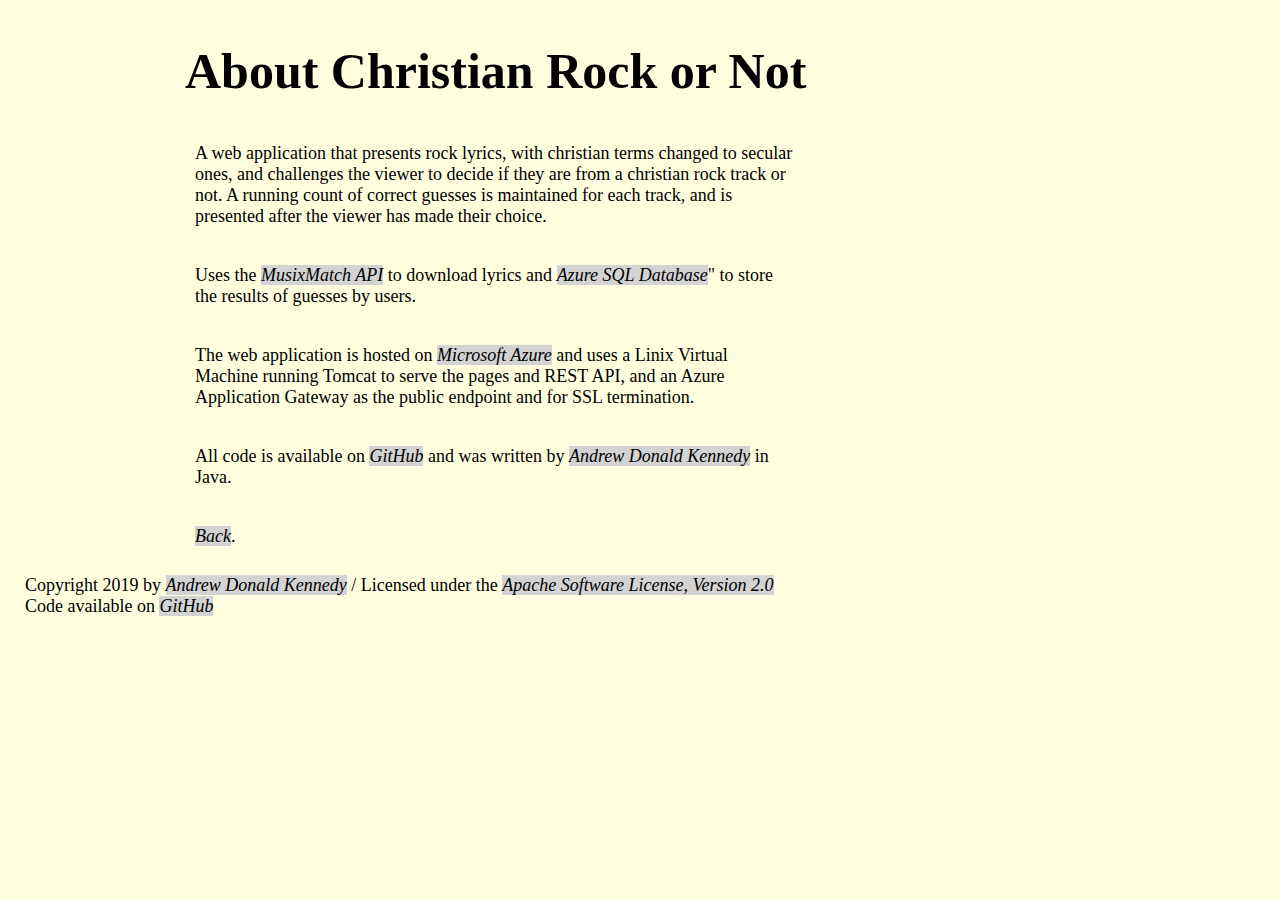
==== src/main/webapp/about.html @ 12db52db "Fix various issues with webapp config" ====
<!--
    Copyright 2019 by Andrew Donald Kennedy.

    Licensed under the Apache License, Version 2.0 (the "License");
    you may not use this file except in compliance with the License.
    You may obtain a copy of the License at:

        http://www.apache.org/licenses/LICENSE-2.0

    Unless required by applicable law or agreed to in writing, software
    distributed under the License is distributed on an "AS IS" BASIS,
    WITHOUT WARRANTIES OR CONDITIONS OF ANY KIND, either express or implied.
    See the License for the specific language governing permissions and
    limitations under the License.
 -->
<html>
    <head>
        <title>About Christian Rock Or Not</title>
        <meta http-equiv="Content-Type" content="text/html; charset=UTF-8">
        <script src="https://ajax.googleapis.com/ajax/libs/jquery/3.3.1/jquery.min.js"></script>
        <link rel="stylesheet" href="https://use.fontawesome.com/releases/v5.7.1/css/all.css" integrity="sha384-fnmOCqbTlWIlj8LyTjo7mOUStjsKC4pOpQbqyi7RrhN7udi9RwhKkMHpvLbHG9Sr" crossorigin="anonymous">
        <link rel="stylesheet" type="text/css" href="christianrock.css"/>
    </head>
    <body>
        <div>
            <div class="sidebar">&nbsp;</div>
            <div class="content">
                <h1>About Christian Rock or Not</h1>

                <p>
                    A web application that presents rock lyrics, with christian terms changed to secular ones, and
                    challenges the viewer to decide if they are from a christian rock track or not. A running count
                    of correct guesses is maintained for each track, and is presented after the viewer has made their
                    choice.
                </p>
                <p>
                    Uses the <a href="https://developer.musixmatch.com/" class="link">MusixMatch API</a> to download lyrics and
                    <a href="https://azure.microsoft.com/en-gb/services/sql-database/" class="link">Azure SQL Database</a>" to
                    store the results of guesses by users.
                </p>
                <p>
                    The web application is hosted on <a href="https://azure.microsoft.com/en-gb/" class="link">Microsoft Azure</a>
                    and uses a Linix Virtual Machine running Tomcat to serve the pages and REST API, and an Azure
                    Application Gateway as the public endpoint and for SSL termination.
                </p>
                <p>
                    All code is available on <a href="https://github.com/grkvlt/ChristianRockOrNot" class="link">GitHub</a> and
                    was written by <a href="https://twitter.com/grkvlt/" class="link">Andrew Donald Kennedy</a> in Java.
                </p>
                <p>
                    <a href="index.html" class="link">Back</a>.
                </p>
            </div>
            <div class="about">
                Copyright 2019 by <a href="https://twitter.com/grkvlt/" class="link">Andrew Donald Kennedy</a> /
                Licensed under the <a href="http://www.apache.org/licenses/LICENSE-2.0" class="link">Apache Software License, Version 2.0</a>
                <br/>
                Code available on <a href="https://github.com/grkvlt/ChristianRockOrNot" class="link">GitHub</a>
            </div>
        </div>
    </body>
</html>
---- src/main/webapp/christianrock.css ----
/*
 * Copyright 2019 by Andrew Donald Kennedy.
 *
 * Licensed under the Apache License, Version 2.0 (the "License");
 * you may not use this file except in compliance with the License.
 * You may obtain a copy of the License at:
 *
 *     http://www.apache.org/licenses/LICENSE-2.0
 *
 * Unless required by applicable law or agreed to in writing, software
 * distributed under the License is distributed on an "AS IS" BASIS,
 * WITHOUT WARRANTIES OR CONDITIONS OF ANY KIND, either express or implied.
 * See the License for the specific language governing permissions and
 * limitations under the License.
 */
body {
    margin-left: 25px;
    background: lightyellow;
}
* {
    font-size: 18px;
}
h1 {
    font-size: 50px;
    font-weight: bolder;
}
.lyrics {
    padding: 10px;
    font-family: Cambria, Cochin, Georgia, Times, 'Times New Roman', serif;
    border: solid 2px black;
    border-radius: 20px;
    background: white;
    width: 600px;
}
p {
    padding: 10px;
    font-family: Cambria, Cochin, Georgia, Times, 'Times New Roman', serif;
    width: 600px;
}
.error {
    font-size: 25px;
}
a.link:hover, a.link:visited, a.link:link {
    color: #000;
    background: lightgray;
    text-decoration: none;
    font-style: italic;
}
.choice button, .guessed button {
    border-radius: 5px;
    border: solid 2px;
    background: white;
    font-size: 18px;
    font-family: 'Gill Sans', 'Gill Sans MT', Calibri, 'Trebuchet MS', sans-serif;
}
.guessed {
    display: none;
}
.sidebar {
    width: 160px;
    float: left;
}
.content {
    float: left;
}
.footer, .about {
    clear: both;
    text-align: left;
}
.fa, .fab {
    padding: 10px;
    font-size: 25px;
    width: 35px;
    text-align: center;
    text-decoration: none;
    color: black;
}
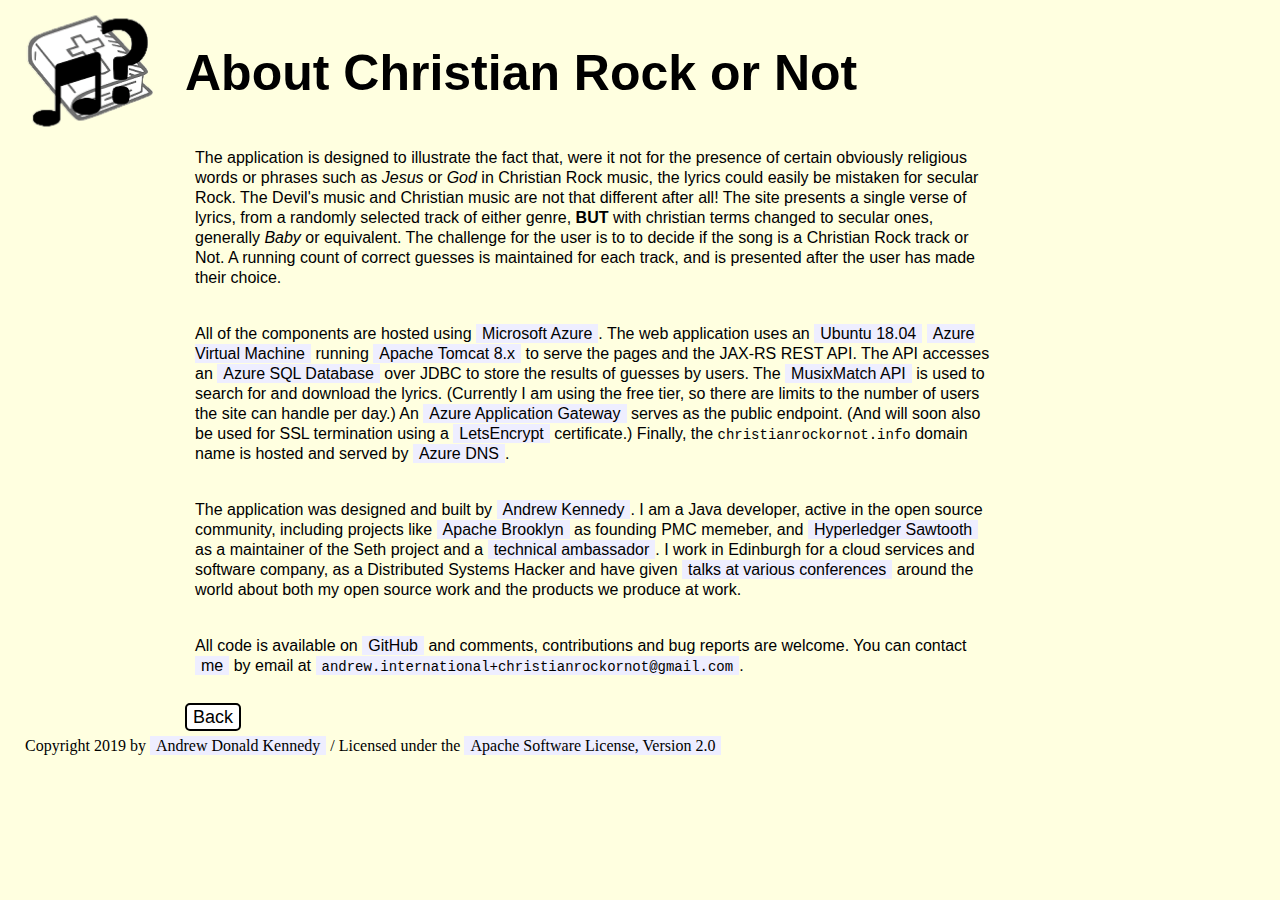
==== commit ca848b13: "Updating content and layout for site" ====
--- a/src/main/webapp/about.html
+++ b/src/main/webapp/about.html
@@ -15,47 +15,52 @@
  -->
 <html>
     <head>
-        <title>About Christian Rock Or Not</title>
+        <title>AboutChristianRockOrNot</title>
         <meta http-equiv="Content-Type" content="text/html; charset=UTF-8">
+        <meta property="og:url"           content="http://christianrockornot.info/" />
+        <meta property="og:type"          content="website" />
+        <meta property="og:title"         content="AboutChristianRockOrNot" />
+        <meta property="og:description"   content="About Christian Rock Or Not" />
+        <meta property="og:image"         content="http://www.christianrockornot.info/icon.png" />
+        <link rel="icon" href="icon.png">
         <script src="https://ajax.googleapis.com/ajax/libs/jquery/3.3.1/jquery.min.js"></script>
         <link rel="stylesheet" href="https://use.fontawesome.com/releases/v5.7.1/css/all.css" integrity="sha384-fnmOCqbTlWIlj8LyTjo7mOUStjsKC4pOpQbqyi7RrhN7udi9RwhKkMHpvLbHG9Sr" crossorigin="anonymous">
         <link rel="stylesheet" type="text/css" href="christianrock.css"/>
+        <script async src="//pagead2.googlesyndication.com/pagead/js/adsbygoogle.js"></script>
+        <script>
+             (adsbygoogle = window.adsbygoogle || []).push({
+                  google_ad_client: "ca-pub-4433632599590176",
+                  enable_page_level_ads: true
+             });
+        </script>
     </head>
     <body>
         <div>
-            <div class="sidebar">&nbsp;</div>
+            <div class="sidebar">
+                <a href="index.html"><img src="icon.png" alt="ChristianRockOrNot Logo" title="ChristianRockOrNot Logo" /></a>
+                <ins class="adsbygoogle" style="display:inline-block;width:160px;height:600px" data-ad-client="ca-pub-4433632599590176" data-ad-slot="1780870201"></ins>
+            </div>
             <div class="content">
-                <h1>About Christian Rock or Not</h1>
-
+                <a href="index.html"><h1>About Christian Rock or Not</h1></a>
                 <p>
-                    A web application that presents rock lyrics, with christian terms changed to secular ones, and
-                    challenges the viewer to decide if they are from a christian rock track or not. A running count
-                    of correct guesses is maintained for each track, and is presented after the viewer has made their
-                    choice.
+                    The application is designed to illustrate the fact that, were it not for the presence of certain obviously religious words or phrases such as <i>Jesus</i> or <i>God</i> in Christian Rock music, the lyrics could easily be mistaken for secular Rock. The Devil's music and Christian music are not that different after all! The site presents a single verse of lyrics, from a randomly selected track of either genre, <b>BUT</b> with christian terms changed to secular ones, generally <i>Baby</i> or equivalent. The challenge for the user is to to decide if the song is a Christian Rock track or Not. A running count of correct guesses is maintained for each track, and is presented after the user has made their choice.
                 </p>
                 <p>
-                    Uses the <a href="https://developer.musixmatch.com/" class="link">MusixMatch API</a> to download lyrics and
-                    <a href="https://azure.microsoft.com/en-gb/services/sql-database/" class="link">Azure SQL Database</a>" to
-                    store the results of guesses by users.
+                    All of the components are hosted using <a href="https://azure.microsoft.com/en-gb/" class="link">Microsoft Azure</a>. The web application uses an <a href="http://releases.ubuntu.com/18.04/" class="link">Ubuntu 18.04</a> <a href="https://azure.microsoft.com/en-gb/services/virtual-machines/" class="link">Azure Virtual Machine</a> running <a href="http://tomcat.apache.org/" class="link">Apache Tomcat 8.x</a> to serve the pages and the JAX-RS REST API. The API accesses an <a href="https://azure.microsoft.com/en-gb/services/sql-database/" class="link">Azure SQL Database</a> over JDBC to store the results of guesses by users. The <a href="https://developer.musixmatch.com/" class="link">MusixMatch API</a> is used to search for and download the lyrics. (Currently I am using the free tier, so there are limits to the number of users the site can handle per day.) An <a href="https://azure.microsoft.com/en-gb/services/application-gateway/" class="link">Azure Application Gateway</a> serves as the public endpoint. (And will soon also be used for SSL termination using a <a href="https://letsencrypt.org/" class="link">LetsEncrypt</a> certificate.) Finally, the <code>christianrockornot.info</code> domain name is hosted and served by <a href="https://azure.microsoft.com/en-gb/services/dns/" class="link">Azure DNS</a>.
                 </p>
                 <p>
-                    The web application is hosted on <a href="https://azure.microsoft.com/en-gb/" class="link">Microsoft Azure</a>
-                    and uses a Linix Virtual Machine running Tomcat to serve the pages and REST API, and an Azure
-                    Application Gateway as the public endpoint and for SSL termination.
+                    The application was designed and built by <a href="https://twitter.com/grkvlt/" class="link">Andrew Kennedy</a>. I am a Java developer, active in the open source community, including projects like <a href="https://github.com/apache/brooklyn-server/" class="link">Apache Brooklyn</a> as founding PMC memeber, and <a href="https://github.com/hyperledger/sawtooth-core/" class="link">Hyperledger Sawtooth</a> as a maintainer of the Seth project and a <a href="https://www.hyperledger.org/community/technical-ambassador" class="link">technical ambassador</a>. I work in Edinburgh for a cloud services and software company, as a Distributed Systems Hacker and have given <a href="https://speakerdeck.com/grkvlt/" class="link">talks at various conferences</a> around the world about both my open source work and the products we produce at work. 
                 </p>
                 <p>
-                    All code is available on <a href="https://github.com/grkvlt/ChristianRockOrNot" class="link">GitHub</a> and
-                    was written by <a href="https://twitter.com/grkvlt/" class="link">Andrew Donald Kennedy</a> in Java.
+                    All code is available on <a href="https://github.com/grkvlt/ChristianRockOrNot/" class="link">GitHub</a> and comments, contributions and bug reports are welcome. You can contact <a href="https://about.me/grkvlt/" class="link">me</a> by email at <a href="mailto:andrew.international+christianrockornot@gmail.com?subject=ChristianRockOrNot" class="link"><code>andrew.international+christianrockornot@gmail.com</code></a>.
                 </p>
-                <p>
-                    <a href="index.html" class="link">Back</a>.
-                </p>
+                <div id="back" class="back">
+                    <a href="index.html"><button>Back</button></a>
+                </div>
             </div>
             <div class="about">
                 Copyright 2019 by <a href="https://twitter.com/grkvlt/" class="link">Andrew Donald Kennedy</a> /
                 Licensed under the <a href="http://www.apache.org/licenses/LICENSE-2.0" class="link">Apache Software License, Version 2.0</a>
-                <br/>
-                Code available on <a href="https://github.com/grkvlt/ChristianRockOrNot" class="link">GitHub</a>
             </div>
         </div>
     </body>
--- a/src/main/webapp/christianrock.css
+++ b/src/main/webapp/christianrock.css
@@ -18,40 +18,58 @@
     background: lightyellow;
 }
 * {
-    font-size: 18px;
+    font-size: 16px;
+    line-height: 125%;
 }
 h1 {
     font-size: 50px;
-    font-weight: bolder;
+    font-family: 'Franklin Gothic Medium', 'Arial Narrow', Arial, sans-serif;
 }
 .lyrics {
     padding: 10px;
     font-family: Cambria, Cochin, Georgia, Times, 'Times New Roman', serif;
+    font-style: italic;
     border: solid 2px black;
     border-radius: 20px;
     background: white;
-    width: 600px;
+    width: 800px;
 }
 p {
     padding: 10px;
-    font-family: Cambria, Cochin, Georgia, Times, 'Times New Roman', serif;
-    width: 600px;
+    font-family: 'Gill Sans', 'Gill Sans MT', Calibri, 'Trebuchet MS', sans-serif;
+    width: 800px;
 }
-.error {
+code {
+    font-size: 14px;
+    font-family: Consolas, Inconsolata, Monaco, 'Courier New', Courier, monospace;
+}
+a:hover, a:visited, a:link, a:active, a {
+    color: #000;
+    text-decoration: none;
+}
+a.link:hover, a.link:visited, a.link:link, a.link:active {
+    background: #eef;
+    border: 1px solid #eef;
+    padding-left: 5px;
+    padding-right: 5px;
+}
+a.link:hover {
+    border: 1px solid black;
+}
+.error, .error a {
     font-size: 25px;
+    font-weight: bolder;
 }
-a.link:hover, a.link:visited, a.link:link {
-    color: #000;
-    background: lightgray;
-    text-decoration: none;
-    font-style: italic;
-}
-.choice button, .guessed button {
+.choice button, .guessed button, .back button {
     border-radius: 5px;
     border: solid 2px;
     background: white;
     font-size: 18px;
     font-family: 'Gill Sans', 'Gill Sans MT', Calibri, 'Trebuchet MS', sans-serif;
+}
+button:hover {
+    cursor: pointer;
+    background: #eef;
 }
 .guessed {
     display: none;
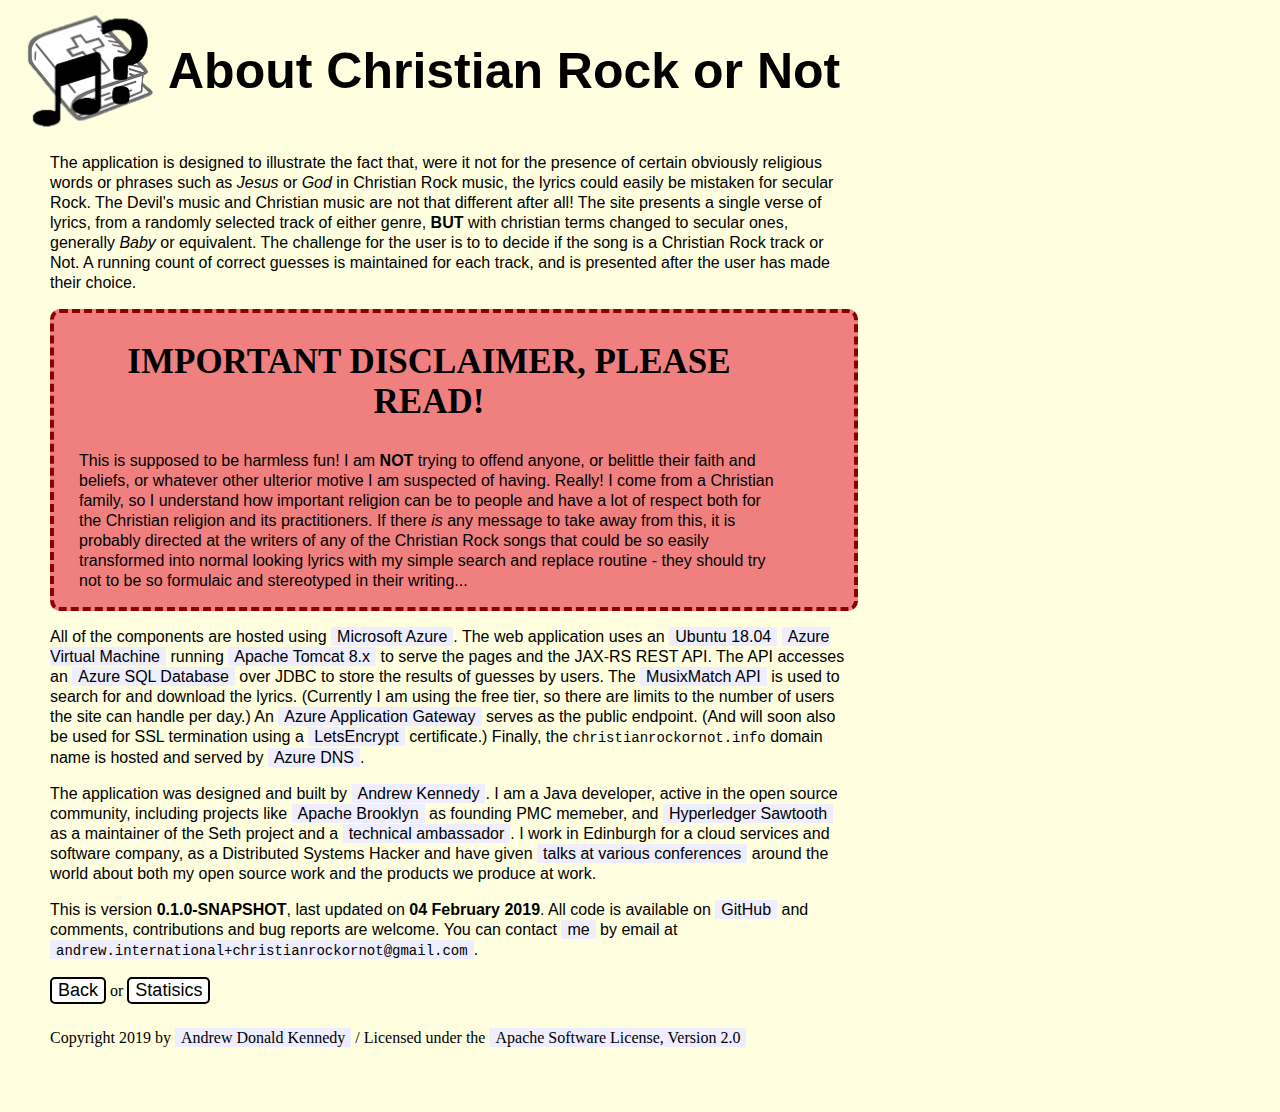
==== commit a1af6771: "Add stats and disclaimer" ====
--- a/src/main/webapp/about.html
+++ b/src/main/webapp/about.html
@@ -17,11 +17,12 @@
     <head>
         <title>AboutChristianRockOrNot</title>
         <meta http-equiv="Content-Type" content="text/html; charset=UTF-8">
-        <meta property="og:url"           content="http://christianrockornot.info/" />
-        <meta property="og:type"          content="website" />
-        <meta property="og:title"         content="AboutChristianRockOrNot" />
-        <meta property="og:description"   content="About Christian Rock Or Not" />
-        <meta property="og:image"         content="http://www.christianrockornot.info/icon.png" />
+        <meta property="og:url" content="http://christianrockornot.info/" />
+        <meta property="og:type" content="website" />
+        <meta property="og:title" content="AboutChristianRockOrNot" />
+        <meta property="og:description" content="About Christian Rock Or Not" />
+        <meta property="og:image" content="http://www.christianrockornot.info/icon.png" />
+        <meta property="version" content="0.1.0-SNAPSHOT" />
         <link rel="icon" href="icon.png">
         <script src="https://ajax.googleapis.com/ajax/libs/jquery/3.3.1/jquery.min.js"></script>
         <link rel="stylesheet" href="https://use.fontawesome.com/releases/v5.7.1/css/all.css" integrity="sha384-fnmOCqbTlWIlj8LyTjo7mOUStjsKC4pOpQbqyi7RrhN7udi9RwhKkMHpvLbHG9Sr" crossorigin="anonymous">
@@ -36,15 +37,22 @@
     </head>
     <body>
         <div>
-            <div class="sidebar">
-                <a href="index.html"><img src="icon.png" alt="ChristianRockOrNot Logo" title="ChristianRockOrNot Logo" /></a>
-                <ins class="adsbygoogle" style="display:inline-block;width:160px;height:600px" data-ad-client="ca-pub-4433632599590176" data-ad-slot="1780870201"></ins>
+            <div class="top">
+                <a href="index.html">
+                    <img src="icon.png" alt="ChristianRockOrNot Logo" title="ChristianRockOrNot Logo" />
+                    <h1>About Christian Rock or Not</h1>
+                </a>
             </div>
             <div class="content">
-                <a href="index.html"><h1>About Christian Rock or Not</h1></a>
                 <p>
                     The application is designed to illustrate the fact that, were it not for the presence of certain obviously religious words or phrases such as <i>Jesus</i> or <i>God</i> in Christian Rock music, the lyrics could easily be mistaken for secular Rock. The Devil's music and Christian music are not that different after all! The site presents a single verse of lyrics, from a randomly selected track of either genre, <b>BUT</b> with christian terms changed to secular ones, generally <i>Baby</i> or equivalent. The challenge for the user is to to decide if the song is a Christian Rock track or Not. A running count of correct guesses is maintained for each track, and is presented after the user has made their choice.
                 </p>
+                <div class="disclaimer">
+                    <h2>IMPORTANT DISCLAIMER, PLEASE READ!</h2>
+                    <p>
+                        This is supposed to be harmless fun! I am <b>NOT</b> trying to offend anyone, or belittle their faith and beliefs, or whatever other ulterior motive I am suspected of having. Really! I come from a Christian family, so I understand how important religion can be to people and have a lot of respect both for the Christian religion and its practitioners. If there <i>is</i> any message to take away from this, it is probably directed at the writers of any of the Christian Rock songs that could be so easily transformed into normal looking lyrics with my simple search and replace routine - they should try not to be so formulaic and stereotyped in their writing...
+                    </p>
+                </div>
                 <p>
                     All of the components are hosted using <a href="https://azure.microsoft.com/en-gb/" class="link">Microsoft Azure</a>. The web application uses an <a href="http://releases.ubuntu.com/18.04/" class="link">Ubuntu 18.04</a> <a href="https://azure.microsoft.com/en-gb/services/virtual-machines/" class="link">Azure Virtual Machine</a> running <a href="http://tomcat.apache.org/" class="link">Apache Tomcat 8.x</a> to serve the pages and the JAX-RS REST API. The API accesses an <a href="https://azure.microsoft.com/en-gb/services/sql-database/" class="link">Azure SQL Database</a> over JDBC to store the results of guesses by users. The <a href="https://developer.musixmatch.com/" class="link">MusixMatch API</a> is used to search for and download the lyrics. (Currently I am using the free tier, so there are limits to the number of users the site can handle per day.) An <a href="https://azure.microsoft.com/en-gb/services/application-gateway/" class="link">Azure Application Gateway</a> serves as the public endpoint. (And will soon also be used for SSL termination using a <a href="https://letsencrypt.org/" class="link">LetsEncrypt</a> certificate.) Finally, the <code>christianrockornot.info</code> domain name is hosted and served by <a href="https://azure.microsoft.com/en-gb/services/dns/" class="link">Azure DNS</a>.
                 </p>
@@ -52,13 +60,14 @@
                     The application was designed and built by <a href="https://twitter.com/grkvlt/" class="link">Andrew Kennedy</a>. I am a Java developer, active in the open source community, including projects like <a href="https://github.com/apache/brooklyn-server/" class="link">Apache Brooklyn</a> as founding PMC memeber, and <a href="https://github.com/hyperledger/sawtooth-core/" class="link">Hyperledger Sawtooth</a> as a maintainer of the Seth project and a <a href="https://www.hyperledger.org/community/technical-ambassador" class="link">technical ambassador</a>. I work in Edinburgh for a cloud services and software company, as a Distributed Systems Hacker and have given <a href="https://speakerdeck.com/grkvlt/" class="link">talks at various conferences</a> around the world about both my open source work and the products we produce at work. 
                 </p>
                 <p>
-                    All code is available on <a href="https://github.com/grkvlt/ChristianRockOrNot/" class="link">GitHub</a> and comments, contributions and bug reports are welcome. You can contact <a href="https://about.me/grkvlt/" class="link">me</a> by email at <a href="mailto:andrew.international+christianrockornot@gmail.com?subject=ChristianRockOrNot" class="link"><code>andrew.international+christianrockornot@gmail.com</code></a>.
+                    This is version <b>0.1.0-SNAPSHOT</b>, last updated on <b>04 February 2019</b>. All code is available on <a href="https://github.com/grkvlt/ChristianRockOrNot/" class="link">GitHub</a> and comments, contributions and bug reports are welcome. You can contact <a href="https://about.me/grkvlt/" class="link">me</a> by email at <a href="mailto:andrew.international+christianrockornot@gmail.com?subject=ChristianRockOrNot" class="link"><code>andrew.international+christianrockornot@gmail.com</code></a>.
                 </p>
                 <div id="back" class="back">
-                    <a href="index.html"><button>Back</button></a>
+                    <a href="index.html"><button>Back</button></a> or
+                    <a href="stats.html"><button>Statisics</button></a>
                 </div>
             </div>
-            <div class="about">
+            <div class="footer">
                 Copyright 2019 by <a href="https://twitter.com/grkvlt/" class="link">Andrew Donald Kennedy</a> /
                 Licensed under the <a href="http://www.apache.org/licenses/LICENSE-2.0" class="link">Apache Software License, Version 2.0</a>
             </div>
--- a/src/main/webapp/christianrock.css
+++ b/src/main/webapp/christianrock.css
@@ -19,11 +19,16 @@
 }
 * {
     font-size: 16px;
-    line-height: 125%;
+}
+.top img, .top h1 {
+    float: left;
 }
 h1 {
     font-size: 50px;
     font-family: 'Franklin Gothic Medium', 'Arial Narrow', Arial, sans-serif;
+    vertical-align: top;
+    padding-left: 15px;
+    padding-bottom: 20px;
 }
 .lyrics {
     padding: 10px;
@@ -35,13 +40,32 @@
     width: 800px;
 }
 p {
-    padding: 10px;
+    padding: 0;
     font-family: 'Gill Sans', 'Gill Sans MT', Calibri, 'Trebuchet MS', sans-serif;
     width: 800px;
+    line-height: 125%;
 }
 code {
     font-size: 14px;
     font-family: Consolas, Inconsolata, Monaco, 'Courier New', Courier, monospace;
+}
+.disclaimer {
+    background: lightcoral;
+    border: 4px dashed darkred;
+    padding-left: 25px;
+    padding-right: 25px;
+    border-radius: 10px;
+    width: 750px;
+}
+.disclaimer p {
+    /* font-size: 25px; */
+    width: 700px;
+}
+.disclaimer h2 {
+   font-size: 35px;
+   text-align: center;
+   padding: 0;
+   width: 700px;
 }
 a:hover, a:visited, a:link, a:active, a {
     color: #000;
@@ -74,16 +98,14 @@
 .guessed {
     display: none;
 }
-.sidebar {
-    width: 160px;
-    float: left;
+.content {
+    clear: both;
+    margin-left: 25px;
 }
-.content {
-    float: left;
-}
-.footer, .about {
-    clear: both;
-    text-align: left;
+.footer {
+    padding: 25px;
+    height: 50px;
+    width: 100%;
 }
 .fa, .fab {
     padding: 10px;
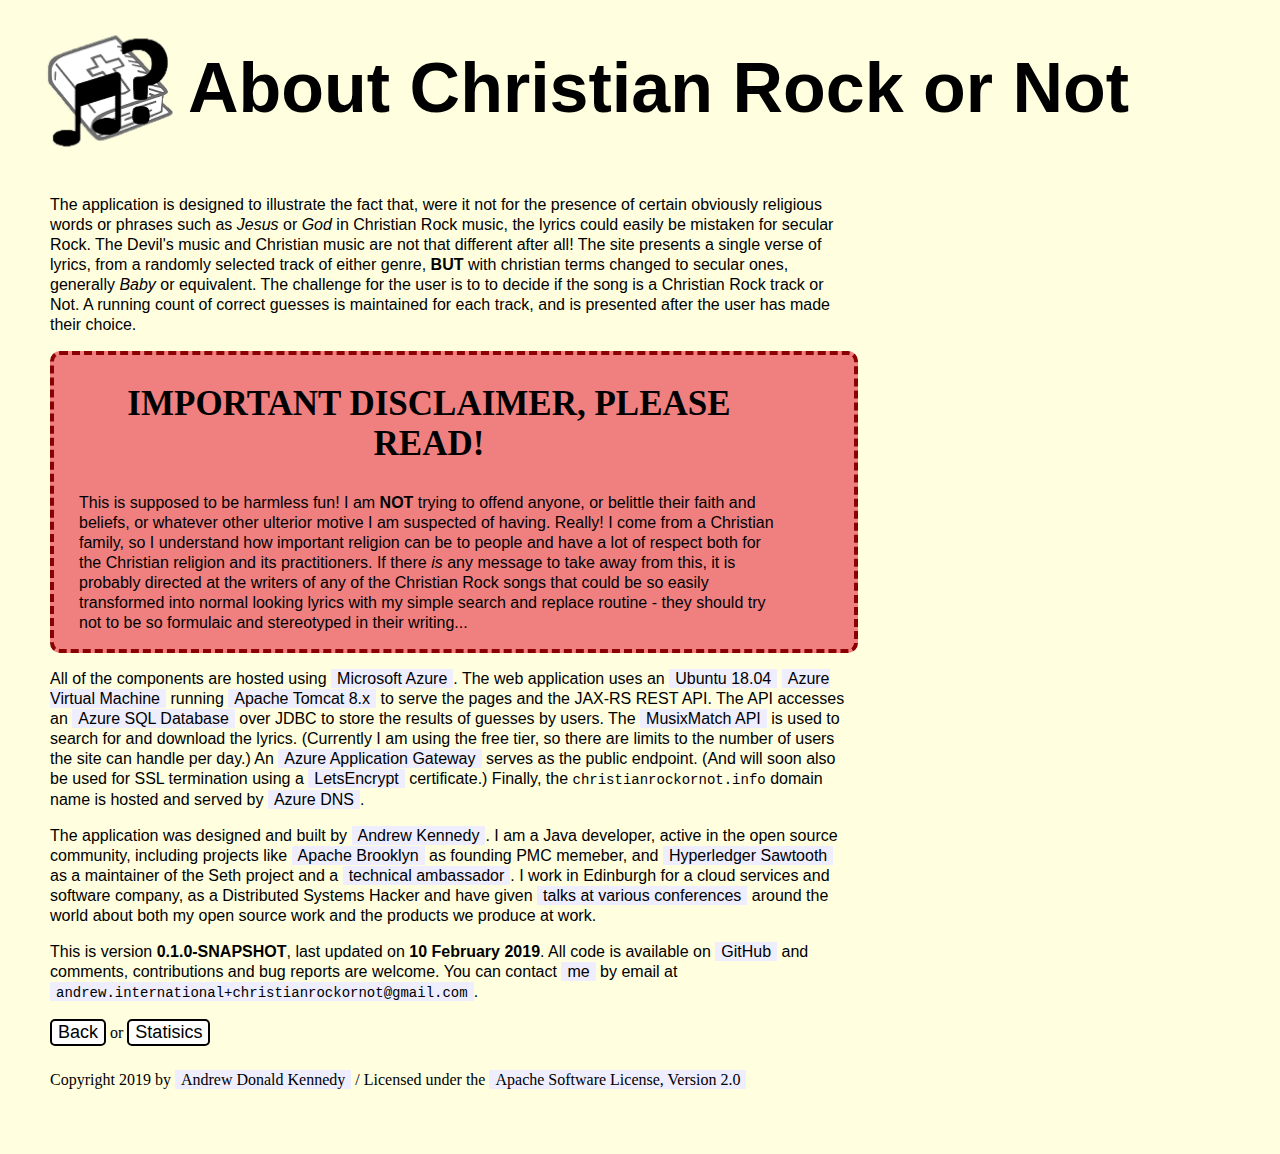
==== commit 1182698c: "Updated formatting and metadata" ====
--- a/src/main/webapp/about.html
+++ b/src/main/webapp/about.html
@@ -17,6 +17,9 @@
     <head>
         <title>AboutChristianRockOrNot</title>
         <meta http-equiv="Content-Type" content="text/html; charset=UTF-8">
+        <meta name="twitter:image:src" content="http://www.christianrockornot.info/icon.png" />
+        <meta name="twitter:site" content="@CRockOrNot" />
+        <meta name="twitter:creator" content="@CRockOrNot" />
         <meta property="og:url" content="http://christianrockornot.info/" />
         <meta property="og:type" content="website" />
         <meta property="og:title" content="AboutChristianRockOrNot" />
@@ -27,13 +30,6 @@
         <script src="https://ajax.googleapis.com/ajax/libs/jquery/3.3.1/jquery.min.js"></script>
         <link rel="stylesheet" href="https://use.fontawesome.com/releases/v5.7.1/css/all.css" integrity="sha384-fnmOCqbTlWIlj8LyTjo7mOUStjsKC4pOpQbqyi7RrhN7udi9RwhKkMHpvLbHG9Sr" crossorigin="anonymous">
         <link rel="stylesheet" type="text/css" href="christianrock.css"/>
-        <script async src="//pagead2.googlesyndication.com/pagead/js/adsbygoogle.js"></script>
-        <script>
-             (adsbygoogle = window.adsbygoogle || []).push({
-                  google_ad_client: "ca-pub-4433632599590176",
-                  enable_page_level_ads: true
-             });
-        </script>
     </head>
     <body>
         <div>
@@ -60,7 +56,7 @@
                     The application was designed and built by <a href="https://twitter.com/grkvlt/" class="link">Andrew Kennedy</a>. I am a Java developer, active in the open source community, including projects like <a href="https://github.com/apache/brooklyn-server/" class="link">Apache Brooklyn</a> as founding PMC memeber, and <a href="https://github.com/hyperledger/sawtooth-core/" class="link">Hyperledger Sawtooth</a> as a maintainer of the Seth project and a <a href="https://www.hyperledger.org/community/technical-ambassador" class="link">technical ambassador</a>. I work in Edinburgh for a cloud services and software company, as a Distributed Systems Hacker and have given <a href="https://speakerdeck.com/grkvlt/" class="link">talks at various conferences</a> around the world about both my open source work and the products we produce at work. 
                 </p>
                 <p>
-                    This is version <b>0.1.0-SNAPSHOT</b>, last updated on <b>04 February 2019</b>. All code is available on <a href="https://github.com/grkvlt/ChristianRockOrNot/" class="link">GitHub</a> and comments, contributions and bug reports are welcome. You can contact <a href="https://about.me/grkvlt/" class="link">me</a> by email at <a href="mailto:andrew.international+christianrockornot@gmail.com?subject=ChristianRockOrNot" class="link"><code>andrew.international+christianrockornot@gmail.com</code></a>.
+                    This is version <b>0.1.0-SNAPSHOT</b>, last updated on <b>10 February 2019</b>. All code is available on <a href="https://github.com/grkvlt/ChristianRockOrNot/" class="link">GitHub</a> and comments, contributions and bug reports are welcome. You can contact <a href="https://about.me/grkvlt/" class="link">me</a> by email at <a href="mailto:andrew.international+christianrockornot@gmail.com?subject=ChristianRockOrNot" class="link"><code>andrew.international+christianrockornot@gmail.com</code></a>.
                 </p>
                 <div id="back" class="back">
                     <a href="index.html"><button>Back</button></a> or
--- a/src/main/webapp/christianrock.css
+++ b/src/main/webapp/christianrock.css
@@ -24,15 +24,22 @@
     float: left;
 }
 h1 {
-    font-size: 50px;
+    font-size: 70px;
     font-family: 'Franklin Gothic Medium', 'Arial Narrow', Arial, sans-serif;
     vertical-align: top;
+    margin-top: 20px;
     padding-left: 15px;
     padding-bottom: 20px;
 }
+.top {
+    padding-left: 20px;
+    padding-top: 20px;
+    width: 100%;
+    height: 150px;
+}
 .lyrics {
     padding: 10px;
-    font-family: Cambria, Cochin, Georgia, Times, 'Times New Roman', serif;
+    font-family: Cambria, Georgia, Times, 'Times New Roman', serif;
     font-style: italic;
     border: solid 2px black;
     border-radius: 20px;
@@ -41,7 +48,7 @@
 }
 p {
     padding: 0;
-    font-family: 'Gill Sans', 'Gill Sans MT', Calibri, 'Trebuchet MS', sans-serif;
+    font-family: Calibri, 'Gill Sans', 'Gill Sans MT', 'Trebuchet MS', sans-serif;
     width: 800px;
     line-height: 125%;
 }
@@ -58,7 +65,6 @@
     width: 750px;
 }
 .disclaimer p {
-    /* font-size: 25px; */
     width: 700px;
 }
 .disclaimer h2 {
@@ -84,19 +90,29 @@
     font-size: 25px;
     font-weight: bolder;
 }
-.choice button, .guessed button, .back button {
+.choice {
+    margin-left: 40px;
+    font-size: 18px;
+}
+button {
     border-radius: 5px;
     border: solid 2px;
     background: white;
     font-size: 18px;
-    font-family: 'Gill Sans', 'Gill Sans MT', Calibri, 'Trebuchet MS', sans-serif;
+    font-family: Calibri, 'Gill Sans', 'Gill Sans MT', 'Trebuchet MS', sans-serif;
 }
 button:hover {
     cursor: pointer;
     background: #eef;
 }
-.guessed {
+.guessed, .choice {
     display: none;
+}
+.guessed * {
+    font-size: 18px;
+}
+.guessed li {
+    list-style-type: none;
 }
 .content {
     clear: both;
